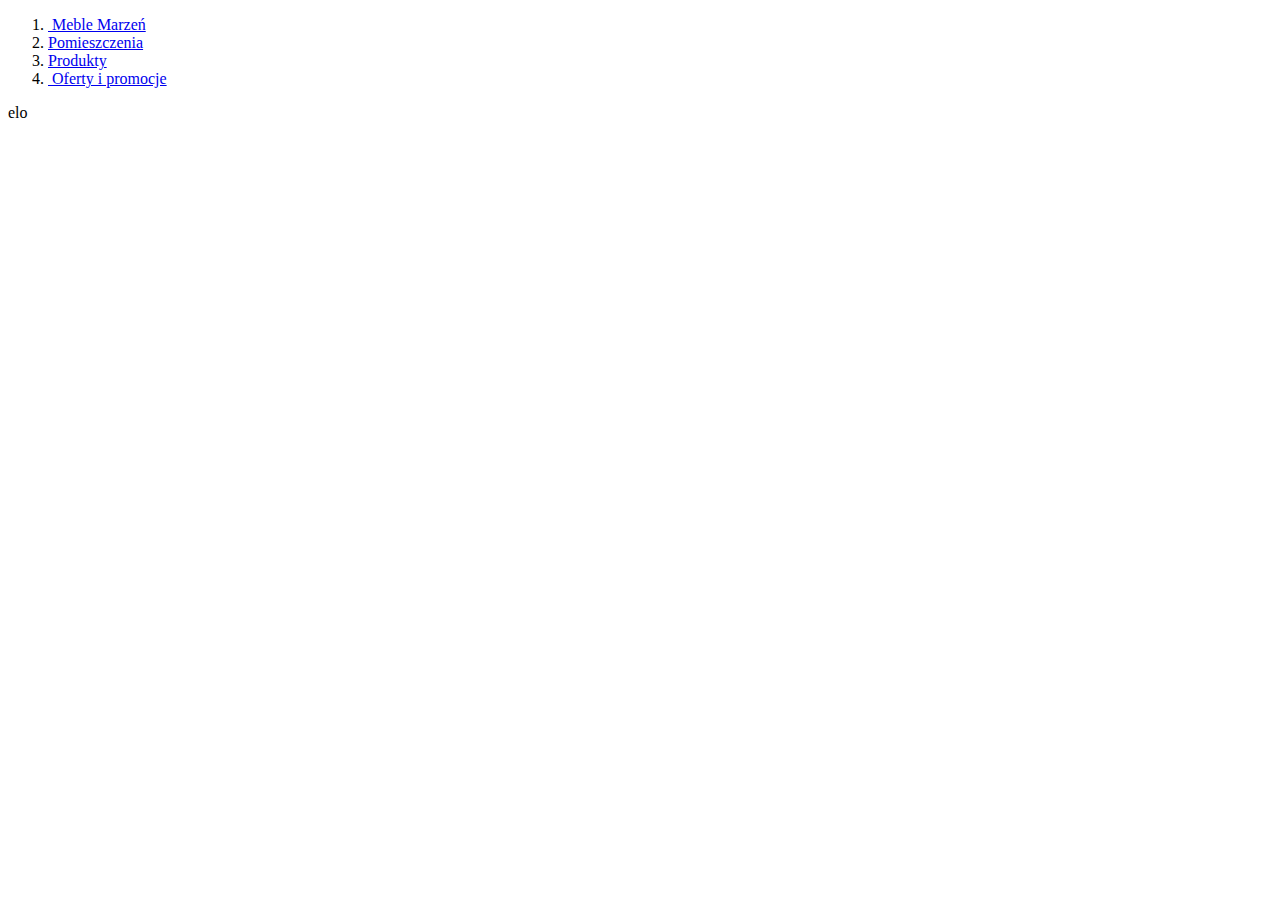
==== index.html @ 6cc10d03 "Add files via upload" ====
<!DOCTYPE html>
<html lang="pl">
    <head>
        <meta charset="utf-8" />
        <meta http-equiv="X-UA-Compatible" content="IE=edge,chrome=1" />
        <title>Meble marzeń</title>
        <link rel="stylesheet" href="assets/css/style.css" type="text/css" />
        <link rel="preconnect" href="https://fonts.googleapis.com">
        <link rel="icon" type="image/png" href="assets/images/logo.jpg" />
        <link rel="preconnect" href="https://fonts.gstatic.com" crossorigin>
        <link href="https://fonts.googleapis.com/css2?family=Josefin+Sans:wght@300&display=swap" rel="stylesheet">
    </head>
    <body>
        <div class="wrapper">
            <div class="nav">
                <ol>
                    <li class="logo">
                        <a href="#">
                        <img src="assets/images/logo.jpg" alt="">&nbsp;Meble Marzeń</a>
                    </li>   

                    <li class="menu">
                        <a href="pomieszczenia.html">Pomieszczenia</a>
                    </li>   

                    <li class="menu">
                        <a href="produkty.html">
                        <img src="assets/images/produkty.png" alt="">Produkty</a>
                    </li>

                    <li class="menu">
                        <a href="oferty_i_promocje.html">
                        <img src="assets/images/discount.png" alt="">&nbsp;Oferty i promocje</a>
                    </li>
                </ol>
            </div>
            <div class="content">
                <p>elo</p>
            </div>
        </div>
    </body>
</html>
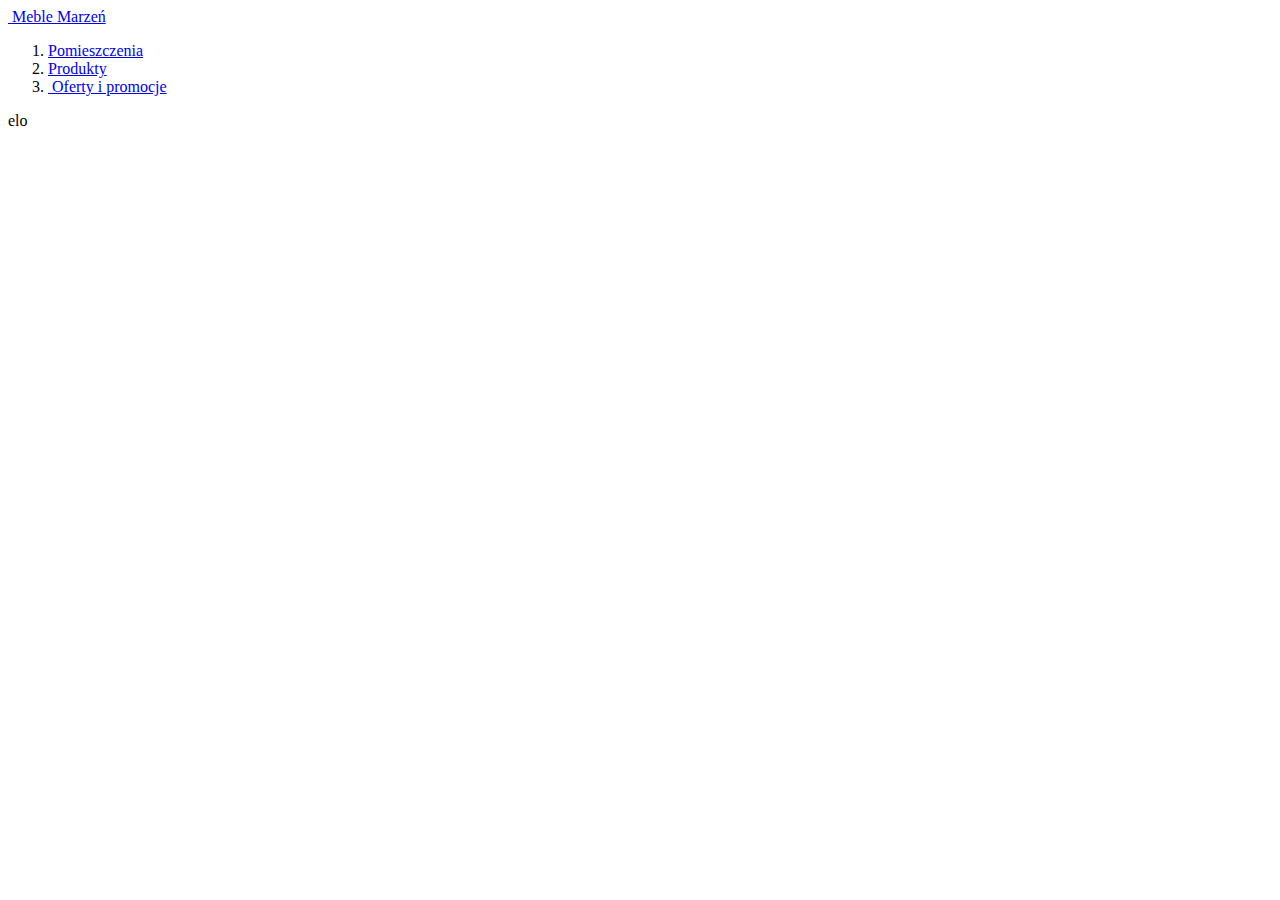
==== commit b9211a77: "Update index.html" ====
--- a/index.html
+++ b/index.html
@@ -12,15 +12,16 @@
     </head>
     <body>
         <div class="wrapper">
+            <div class="logo">
+                <a href="#">
+                <img src="assets/images/logo.jpg" alt="">&nbsp;Meble Marzeń</a>  
+            </div>
+
             <div class="nav">
                 <ol>
-                    <li class="logo">
-                        <a href="#">
-                        <img src="assets/images/logo.jpg" alt="">&nbsp;Meble Marzeń</a>
-                    </li>   
-
                     <li class="menu">
-                        <a href="pomieszczenia.html">Pomieszczenia</a>
+                        <a href="pomieszczenia.html">
+                        <img src="assets/images/room.png" alt="">Pomieszczenia</a>
                     </li>   
 
                     <li class="menu">
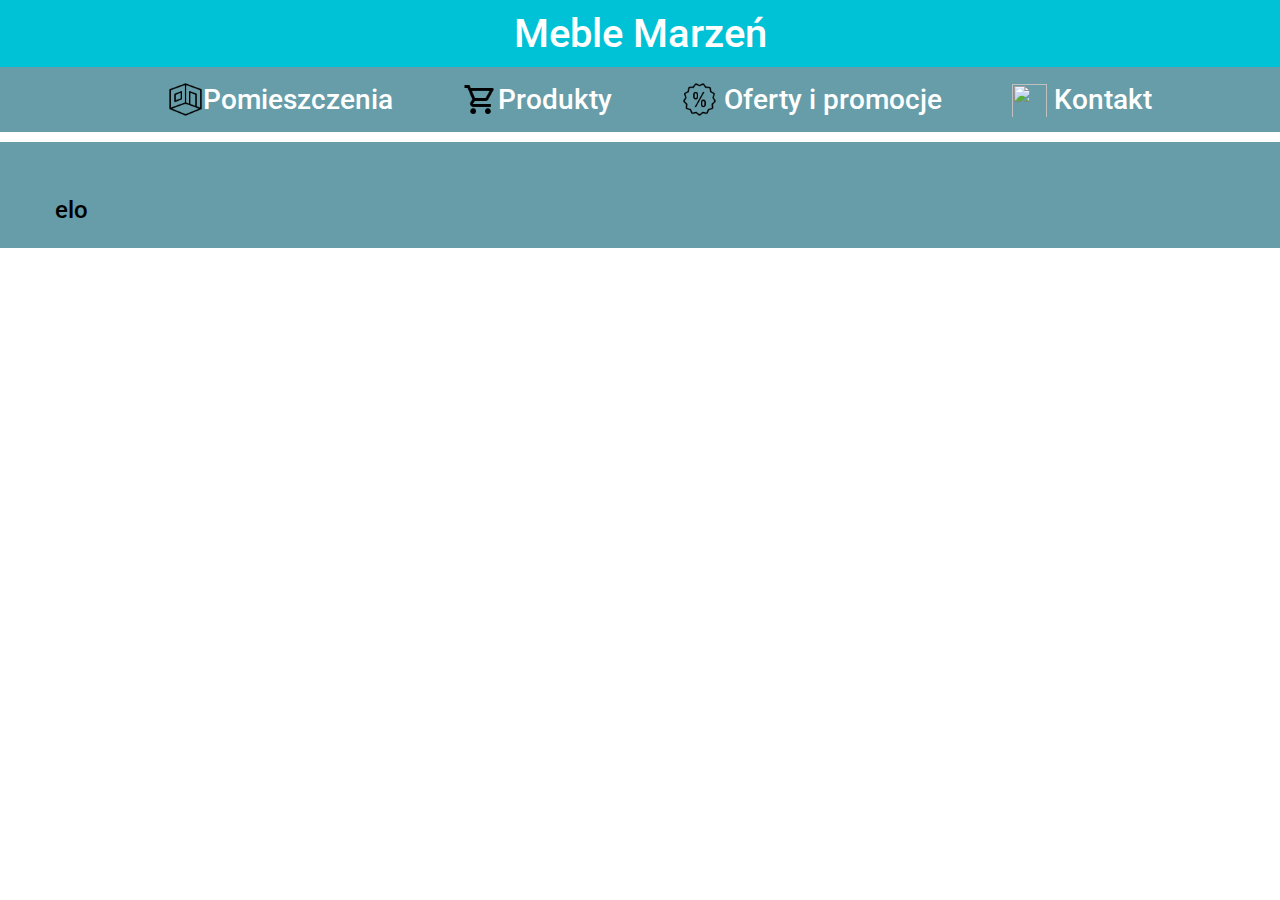
==== commit 944a9c61: "Update index.html" ====
--- a/index.html
+++ b/index.html
@@ -6,15 +6,13 @@
         <title>Meble marzeń</title>
         <link rel="stylesheet" href="assets/css/style.css" type="text/css" />
         <link rel="preconnect" href="https://fonts.googleapis.com">
-        <link rel="icon" type="image/png" href="assets/images/logo.jpg" />
         <link rel="preconnect" href="https://fonts.gstatic.com" crossorigin>
-        <link href="https://fonts.googleapis.com/css2?family=Josefin+Sans:wght@300&display=swap" rel="stylesheet">
+        <link href="https://fonts.googleapis.com/css2?family=Roboto:ital,wght@0,100;0,300;0,400;0,500;0,700;0,900;1,100;1,300;1,400;1,500;1,700;1,900&display=swap" rel="stylesheet">
     </head>
     <body>
         <div class="wrapper">
             <div class="logo">
-                <a href="#">
-                <img src="assets/images/logo.jpg" alt="">&nbsp;Meble Marzeń</a>  
+                <a href="#">Meble Marzeń</a>  
             </div>
 
             <div class="nav">
@@ -33,6 +31,11 @@
                         <a href="oferty_i_promocje.html">
                         <img src="assets/images/discount.png" alt="">&nbsp;Oferty i promocje</a>
                     </li>
+
+                    <li class="menu">
+                        <a href="kontakt.html">
+                        <img src="assets/images/contact.png" alt="">&nbsp;Kontakt</a>
+                    </li>
                 </ol>
             </div>
             <div class="content">
--- a/assets/css/style.css
+++ b/assets/css/style.css
@@ -0,0 +1,159 @@
+body {
+    font-family: "Roboto";
+    font-weight: 500;
+    background-color: white;
+    color: black;
+    font-size: 24px;
+    margin: 0 !important;
+}
+
+.logo {
+	justify-content: center;
+}
+
+.logo img {
+	width: 50px;
+	height: 50px;
+}
+
+.logo {
+    background-color: #00c2d6;
+	height: 100%;
+	font-size: 40px;
+    display: flex;
+	align-items: center;
+    padding: 10px;
+}
+
+.logo > a {
+	transition: color 0.2s ease-in-out;
+    display: flex;
+    align-items: center;
+}
+
+.li > a.menu {
+    width: 60px;
+}
+
+.menu img {
+    width: 35px;
+    height: 35px;
+    display: flex;
+    vertical-align: middle;
+}
+
+li.menu a {
+    display: flex;
+    align-items: center;
+}
+
+.nav ol {
+    display: flex;
+    align-items: center;
+    list-style: none;
+    padding: 0;
+    margin: 0;
+}
+
+.nav li {
+    margin: 0 10px;
+}
+
+.nav
+{
+    justify-content: center;
+	display: flex;
+    align-items: center;
+	box-sizing: border-box;
+	background-color: #679da8;
+	width: 100vw;
+	padding: 15px 0;
+	padding-left: 40px;
+}
+
+.footer
+{
+    padding: 10px;
+}
+
+ol
+{
+	display: flex;
+    font-size: 28px;
+    height: 35px;
+    line-height: 200%;
+}
+
+a
+{
+	text-decoration: none;
+	color: #ffffff;
+}
+
+ol a
+{
+	color: #ffffff;
+	text-decoration: none;
+}
+
+li
+{
+	text-align: center;
+}
+
+li.menu
+{
+    margin-right: 20px;
+    margin-left: 20px;
+	display: flex;
+	text-align: left;
+	align-items: center;
+	justify-content: center;
+	height: 40px;
+	transition: transform 0.2s ease-in-out, background-color 0.2s ease-in-out;
+}
+
+li.menu > a
+{
+    padding-left: 15px;
+    padding-right: 15px;
+	transition: color 0.2s ease-in-out;
+}
+
+li.menu:hover
+{
+    transform: scale(0.95);
+}
+
+.menu > li:hover > a
+{
+	color: #A0A0A0;
+}
+
+table {
+    border-collapse: collapse;
+    width: auto; 
+    margin-bottom: 20px; 
+}
+
+.content {
+    margin-left: 20px;
+    margin-right: 20px;
+    background-color: #679da8;
+	margin: 10px 0;
+    overflow: auto;
+    text-align: justify;
+    padding-top: 30px;
+    padding-left: 55px;
+}
+
+.content::after {
+    content: "";
+    display: table;
+    clear: both;
+}
+
+.menu > a:hover
+{
+	color: #adadad;
+}
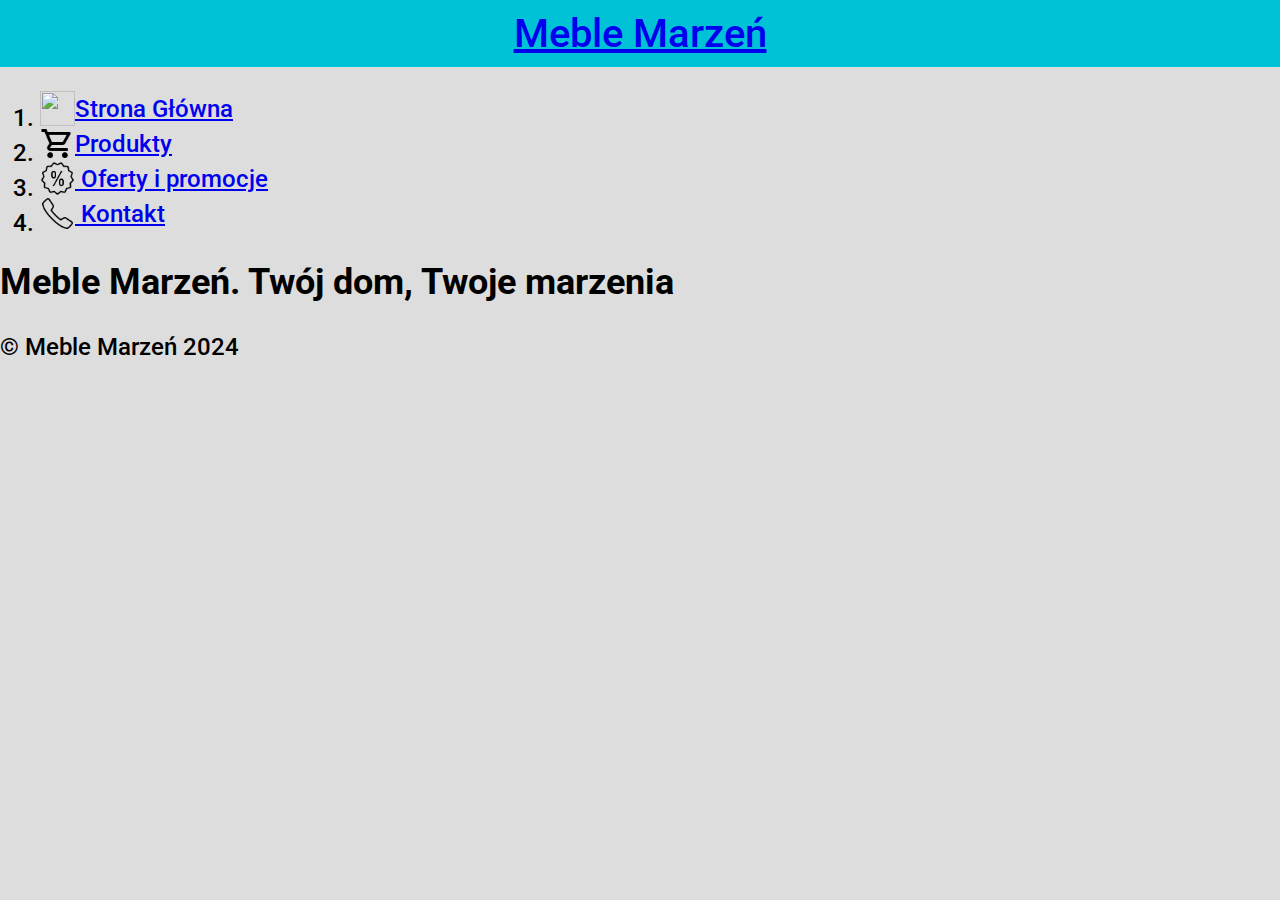
==== commit d554f495: "Update index.html" ====
--- a/index.html
+++ b/index.html
@@ -3,11 +3,12 @@
     <head>
         <meta charset="utf-8" />
         <meta http-equiv="X-UA-Compatible" content="IE=edge,chrome=1" />
-        <title>Meble marzeń</title>
+        <title>Meble Marzeń</title>
         <link rel="stylesheet" href="assets/css/style.css" type="text/css" />
         <link rel="preconnect" href="https://fonts.googleapis.com">
         <link rel="preconnect" href="https://fonts.gstatic.com" crossorigin>
         <link href="https://fonts.googleapis.com/css2?family=Roboto:ital,wght@0,100;0,300;0,400;0,500;0,700;0,900;1,100;1,300;1,400;1,500;1,700;1,900&display=swap" rel="stylesheet">
+        <script src="https://kit.fontawesome.com/aeb7c6b969.js" crossorigin="anonymous"></script>
     </head>
     <body>
         <div class="wrapper">
@@ -18,9 +19,9 @@
             <div class="nav">
                 <ol>
                     <li class="menu">
-                        <a href="pomieszczenia.html">
-                        <img src="assets/images/room.png" alt="">Pomieszczenia</a>
-                    </li>   
+                        <a href="index.html">
+                        <img src="assets/images/home.png" alt="">Strona Główna</a>
+                    </li> 
 
                     <li class="menu">
                         <a href="produkty.html">
@@ -38,8 +39,21 @@
                     </li>
                 </ol>
             </div>
+
             <div class="content">
-                <p>elo</p>
+                <h2>Meble Marzeń. Twój dom, Twoje marzenia</h2>
+            </div>
+
+            <div class="footer">
+                <p>© Meble Marzeń 2024 </p>
+                <div class="social-icons">
+                    <a href="https://www.facebook.com/p/Meble-Marze%C5%84-100054433421896" target="_blank"><i class="fa-brands fa-facebook"></i></a>
+                    <a href="https://github.com/kasiauwu558/sprawdzian1" target="_blank"><i class="fa-brands fa-github"></i></a>
+                    <a href="https://www.instagram.com/meble.marzen/" target="_blank"><i class="fa-brands fa-instagram"></i></a>
+                    <a href="https://pl.linkedin.com/in/albert-lach-2ab117a5" target="_blank"><i class="fa-brands fa-linkedin"></i></a>
+                    <a href="https://twitter.com/meblemarzen" target="_blank"><i class="fa-brands fa-x-twitter"></i></a>
+                    <a href="https://www.youtube.com/channel/UCsgd7GDxblRP0bivbBozueg" target="_blank"><i class="fa-brands fa-youtube"></i></a>
+                </div>
             </div>
         </div>
     </body>
--- a/assets/css/style.css
+++ b/assets/css/style.css
@@ -1,7 +1,13 @@
+@font-face {
+    font-family: 'Poppins-Regular';
+    src: url('../fonts/Poppins-Regular.ttf') format('truetype');
+}
+
 body {
-    font-family: "Roboto";
+    width: 100vw;
+    font-family: 'Roboto';
     font-weight: 500;
-    background-color: white;
+    background-color: #ddd;
     color: black;
     font-size: 24px;
     margin: 0 !important;
@@ -16,13 +22,15 @@
 	height: 50px;
 }
 
+
 .logo {
     background-color: #00c2d6;
 	height: 100%;
 	font-size: 40px;
+	transition: transform 0.2s ease-in-out, background-color 0.2s ease-in-out;
     display: flex;
 	align-items: center;
-    padding: 10px;
+	padding: 10px;
 }
 
 .logo > a {
@@ -45,9 +53,10 @@
 li.menu a {
     display: flex;
     align-items: center;
-}
 
 .nav ol {
+    justify-content: center;
+    border-radius: 25px;
     display: flex;
     align-items: center;
     list-style: none;
@@ -61,7 +70,7 @@
 
 .nav
 {
-    justify-content: center;
+    border-radius: 25px;
 	display: flex;
     align-items: center;
 	box-sizing: border-box;
@@ -139,12 +148,14 @@
 .content {
     margin-left: 20px;
     margin-right: 20px;
-    background-color: #679da8;
-	margin: 10px 0;
-    overflow: auto;
+    background-color: white;
+    width: 80%;
+	margin: auto;
+    overflow: hidden;
     text-align: justify;
-    padding-top: 30px;
-    padding-left: 55px;
+    padding:; 25px;
+    background-color: white;
+    border-radius: 10px;
 }
 
 .content::after {
@@ -157,3 +168,4 @@
 {
 	color: #adadad;
 }
+	
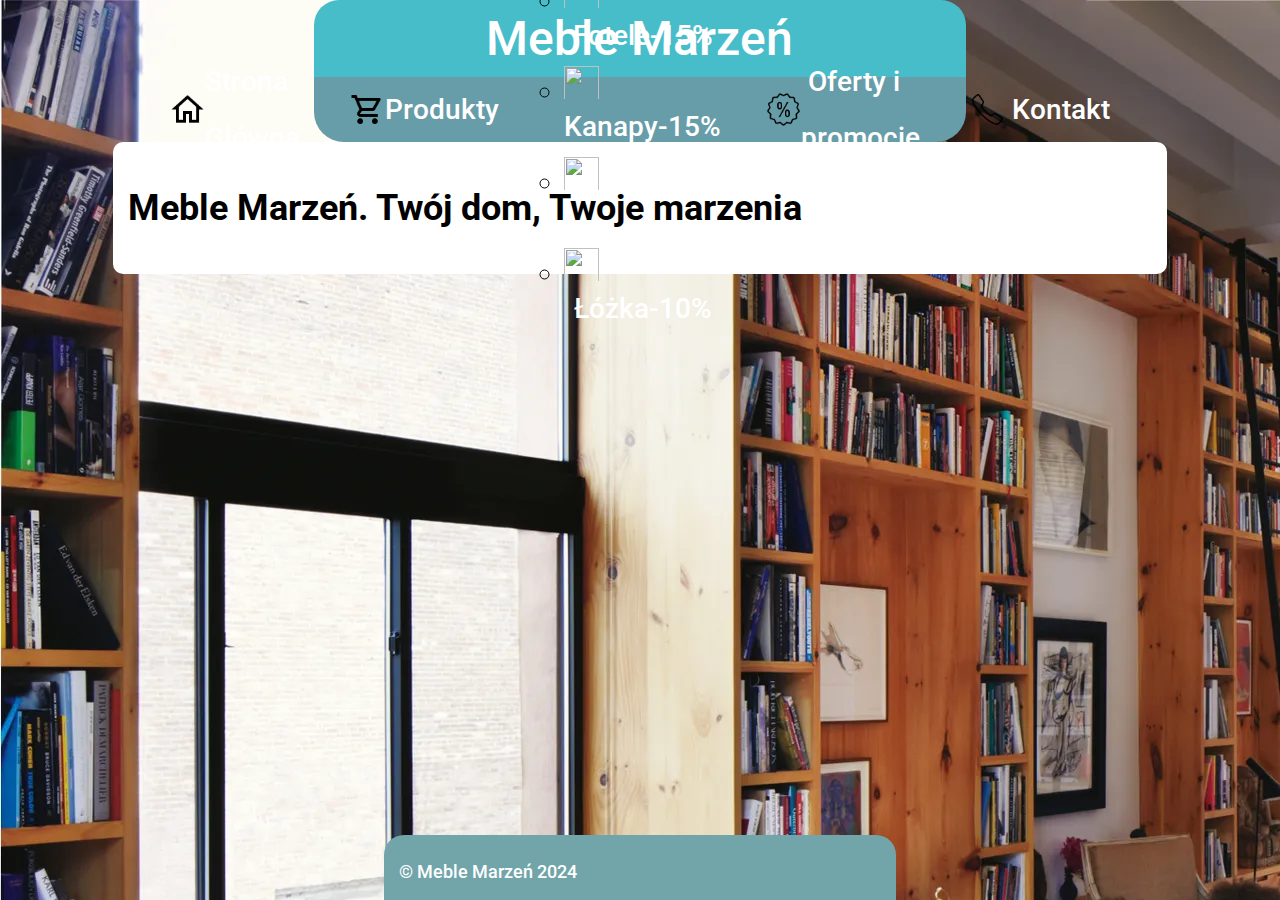
==== commit 2fe409ff: "Update index.html" ====
--- a/index.html
+++ b/index.html
@@ -3,7 +3,7 @@
     <head>
         <meta charset="utf-8" />
         <meta http-equiv="X-UA-Compatible" content="IE=edge,chrome=1" />
-        <title>Meble Marzeń</title>
+        <title>Meble Marzeń - Strona Główna</title>
         <link rel="stylesheet" href="assets/css/style.css" type="text/css" />
         <link rel="preconnect" href="https://fonts.googleapis.com">
         <link rel="preconnect" href="https://fonts.gstatic.com" crossorigin>
@@ -24,8 +24,15 @@
                     </li> 
 
                     <li class="menu">
-                        <a href="produkty.html">
+                        <a href="#">
                         <img src="assets/images/produkty.png" alt="">Produkty</a>
+                        <ul>
+                            <li><a href="produkty/biurka.html"><img src="assets/images/desk.png" alt="">Biurka</a></li>
+                            <li><a href="produkty/fotele.html"><img src="assets/images/desk_chair.png" alt="">Fotele<span class="discount">-15%</span> </a></li>
+                            <li><a href="produkty/kanapy.html"><img src="assets/images/sofa.png" alt="">Kanapy<span class="discount">-15%</a></li>
+                            <li><a href="produkty/krzesla.html"><img src="assets/images/chair.png" alt="">Krzesła</a></li>
+                            <li><a href="produkty/lozka.html"><img src="assets/images/bed.png" alt="">Łóżka<span class="discount">-10%</a></li>
+                        </ul>
                     </li>
 
                     <li class="menu">
--- a/assets/css/style.css
+++ b/assets/css/style.css
@@ -4,6 +4,7 @@
 }
 
 body {
+    background-image: url('../images/bg.webp');
     width: 100vw;
     font-family: 'Roboto';
     font-weight: 500;
@@ -24,19 +25,21 @@
 
 
 .logo {
-    background-color: #00c2d6;
-	height: 100%;
-	font-size: 40px;
-	transition: transform 0.2s ease-in-out, background-color 0.2s ease-in-out;
+    background-color: #48bdca;
+	font-size: 48px;
     display: flex;
-	align-items: center;
-	padding: 10px;
+    padding-top: 10px;
+    padding-bottom: 10px;
+    width: 51vw;
+    margin: auto;
+    border-radius: 25px;
+    border-bottom-left-radius: 0px;
+    border-bottom-right-radius: 0px;
 }
 
-.logo > a {
-	transition: color 0.2s ease-in-out;
-    display: flex;
-    align-items: center;
+.logo a {
+    text-decoration: none;
+	color: white;
 }
 
 .li > a.menu {
@@ -50,13 +53,39 @@
     vertical-align: middle;
 }
 
-li.menu a {
+.menu > a:hover{
+	color: #adadad;
+}
+
+li.menu {
+    margin-right: 20px;
+    margin-left: 20px;
+	display: flex;
+	text-align: left;
+	align-items: center;
+	justify-content: center;
+	height: 40px;
+	transition: transform 0.2s ease-in-out, background-color 0.2s ease-in-out;
+}
+
+li.menu > a {
+    padding-left: 15px;
+    padding-right: 15px;
+	transition: color 0.2s ease-in-out;
     display: flex;
     align-items: center;
+}
+
+li.menu:hover {
+    transform: scale(0.95);
+}
+
+.menu > li:hover > a {
+	color: #A0A0A0;
+}
 
 .nav ol {
     justify-content: center;
-    border-radius: 25px;
     display: flex;
     align-items: center;
     list-style: none;
@@ -68,75 +97,34 @@
     margin: 0 10px;
 }
 
-.nav
-{
-    border-radius: 25px;
+.nav {
+    justify-content: center;
+    border-radius: 30px;
+    border-top-left-radius: 0px;
+    border-top-right-radius: 0px;
 	display: flex;
     align-items: center;
 	box-sizing: border-box;
 	background-color: #679da8;
-	width: 100vw;
+	width: 51vw;
+    margin: auto;
 	padding: 15px 0;
-	padding-left: 40px;
 }
 
-.footer
-{
-    padding: 10px;
-}
-
-ol
-{
+ol {
 	display: flex;
     font-size: 28px;
     height: 35px;
     line-height: 200%;
 }
 
-a
-{
-	text-decoration: none;
-	color: #ffffff;
-}
-
-ol a
-{
+ol a {
 	color: #ffffff;
 	text-decoration: none;
 }
 
-li
-{
+li {
 	text-align: center;
-}
-
-li.menu
-{
-    margin-right: 20px;
-    margin-left: 20px;
-	display: flex;
-	text-align: left;
-	align-items: center;
-	justify-content: center;
-	height: 40px;
-	transition: transform 0.2s ease-in-out, background-color 0.2s ease-in-out;
-}
-
-li.menu > a
-{
-    padding-left: 15px;
-    padding-right: 15px;
-	transition: color 0.2s ease-in-out;
-}
-
-li.menu:hover
-{
-    transform: scale(0.95);
-}
-
-.menu > li:hover > a
-{
-	color: #A0A0A0;
 }
 
 table {
@@ -146,16 +134,18 @@
 }
 
 .content {
-    margin-left: 20px;
-    margin-right: 20px;
     background-color: white;
     width: 80%;
 	margin: auto;
     overflow: hidden;
     text-align: justify;
-    padding:; 25px;
-    background-color: white;
+    padding: 15px;
     border-radius: 10px;
+}
+
+.content a {
+    text-decoration: none;
+    color: black;
 }
 
 .content::after {
@@ -164,8 +154,43 @@
     clear: both;
 }
 
-.menu > a:hover
-{
-	color: #adadad;
+.footer {
+    display: flex;
+    text-align: center;
+    width: 40vw;
+    background-color: #71a5aa;
+    position: absolute;
+    bottom: 0;
+    left: 30%;
+    color: white;
+    font-size: 18px;
+    border-top-left-radius: 20px;
+    border-top-right-radius: 20px;
 }
-	
+
+.footer p {
+    padding-top: 8px;
+    padding-left: 15px;
+    padding-right: 80px;
+}
+
+.social-icons .fa-brands{
+    vertical-align: center;
+    width: 40px;
+    height: 40px;
+    border-radius: 50%;
+    text-align: center;
+    line-height: 40px;
+    font-size: 20px;
+    color: black;
+    background-color: white;
+    margin: 15px;
+}
+
+.promo1 {
+    display: flex;
+}
+
+.promo2 {
+    display: flex;
+}
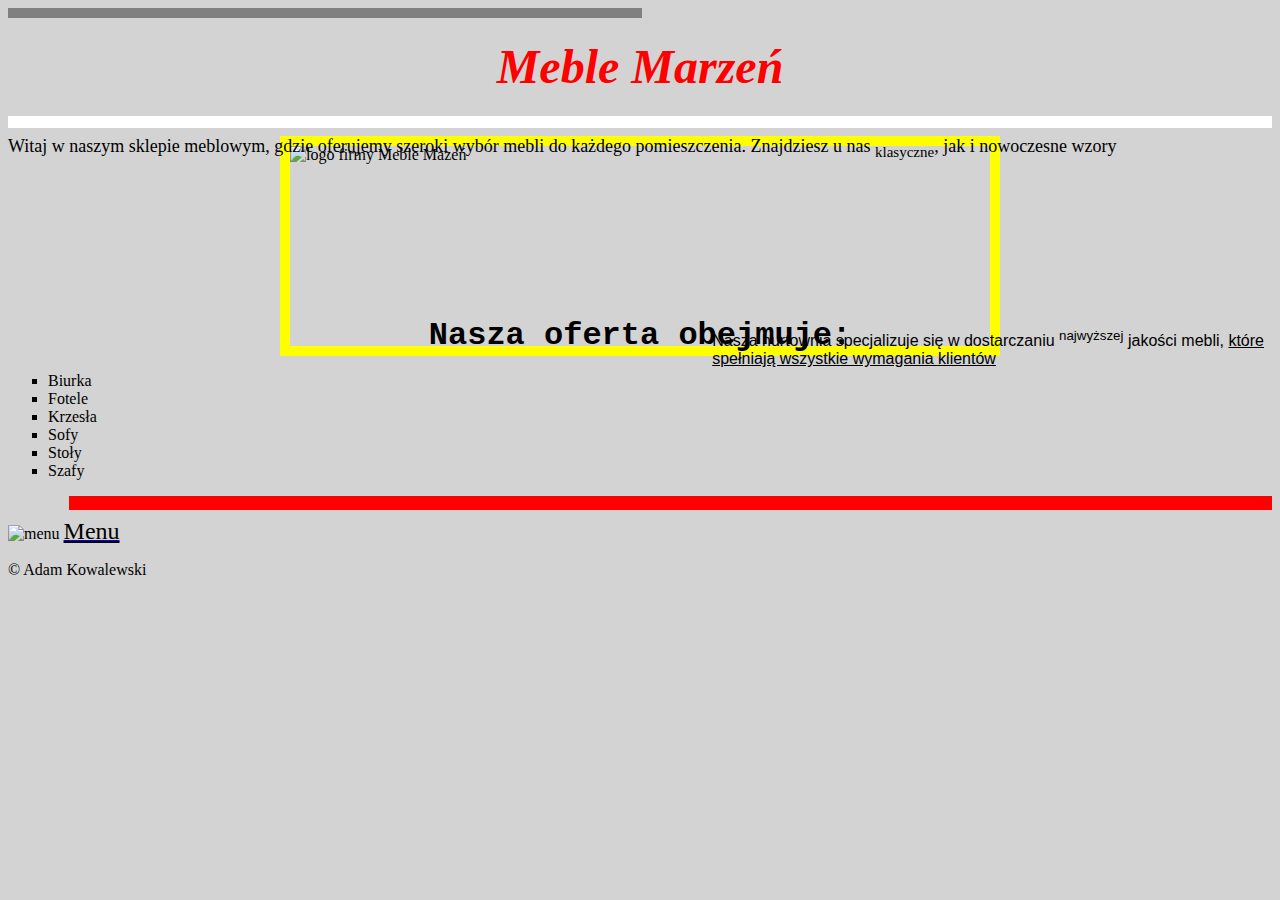
==== commit 02f05e83: "Update index.html" ====
--- a/index.html
+++ b/index.html
@@ -1,67 +1,61 @@
 <!DOCTYPE html>
 <html lang="pl">
-    <head>
-        <meta charset="utf-8" />
-        <meta http-equiv="X-UA-Compatible" content="IE=edge,chrome=1" />
-        <title>Meble Marzeń - Strona Główna</title>
-        <link rel="stylesheet" href="assets/css/style.css" type="text/css" />
-        <link rel="preconnect" href="https://fonts.googleapis.com">
-        <link rel="preconnect" href="https://fonts.gstatic.com" crossorigin>
-        <link href="https://fonts.googleapis.com/css2?family=Roboto:ital,wght@0,100;0,300;0,400;0,500;0,700;0,900;1,100;1,300;1,400;1,500;1,700;1,900&display=swap" rel="stylesheet">
-        <script src="https://kit.fontawesome.com/aeb7c6b969.js" crossorigin="anonymous"></script>
-    </head>
-    <body>
-        <div class="wrapper">
-            <div class="logo">
-                <a href="#">Meble Marzeń</a>  
-            </div>
 
-            <div class="nav">
-                <ol>
-                    <li class="menu">
-                        <a href="index.html">
-                        <img src="assets/images/home.png" alt="">Strona Główna</a>
-                    </li> 
+<head>
+    <meta charset="utf-8" />
+    <meta http-equiv="X-UA-Compatible" content="IE=edge,chrome=1" />
+    <meta author="Adam Kowalewski" />
+    <title>Wykonał Kowalewski</title>
+</head>
 
-                    <li class="menu">
-                        <a href="#">
-                        <img src="assets/images/produkty.png" alt="">Produkty</a>
-                        <ul>
-                            <li><a href="produkty/biurka.html"><img src="assets/images/desk.png" alt="">Biurka</a></li>
-                            <li><a href="produkty/fotele.html"><img src="assets/images/desk_chair.png" alt="">Fotele<span class="discount">-15%</span> </a></li>
-                            <li><a href="produkty/kanapy.html"><img src="assets/images/sofa.png" alt="">Kanapy<span class="discount">-15%</a></li>
-                            <li><a href="produkty/krzesla.html"><img src="assets/images/chair.png" alt="">Krzesła</a></li>
-                            <li><a href="produkty/lozka.html"><img src="assets/images/bed.png" alt="">Łóżka<span class="discount">-10%</a></li>
-                        </ul>
-                    </li>
+<!-- 16.10.2024 Adam Kowalewski-->
 
-                    <li class="menu">
-                        <a href="oferty_i_promocje.html">
-                        <img src="assets/images/discount.png" alt="">&nbsp;Oferty i promocje</a>
-                    </li>
+<body bgcolor="lightgray">
+    <hr size="10" width="50%" align="left" noshade>
+    <h1 align="center">
+        <font color="red" size="7"><i>Meble Marzeń</i></font>
+    </h1>
+    <hr size="12" color="white">
 
-                    <li class="menu">
-                        <a href="kontakt.html">
-                        <img src="assets/images/contact.png" alt="">&nbsp;Kontakt</a>
-                    </li>
-                </ol>
-            </div>
+    <div style="position: relative;">
+        <font face="Verdana" size="4" style="position: absolute;">
+            Witaj w naszym sklepie meblowym, gdzie oferujemy
+            szeroki wybór mebli do każdego pomieszczenia. Znajdziesz u nas <sub>klasyczne</sub>, jak i nowoczesne wzory
+        </font>
 
-            <div class="content">
-                <h2>Meble Marzeń. Twój dom, Twoje marzenia</h2>
-            </div>
+        <img src="assets/images/logo_kowalewski.png" width="700" height="200" alt="logo firmy Meble Mazeń"
+            style="border: 10px solid yellow; display: block; margin: auto;">
 
-            <div class="footer">
-                <p>© Meble Marzeń 2024 </p>
-                <div class="social-icons">
-                    <a href="https://www.facebook.com/p/Meble-Marze%C5%84-100054433421896" target="_blank"><i class="fa-brands fa-facebook"></i></a>
-                    <a href="https://github.com/kasiauwu558/sprawdzian1" target="_blank"><i class="fa-brands fa-github"></i></a>
-                    <a href="https://www.instagram.com/meble.marzen/" target="_blank"><i class="fa-brands fa-instagram"></i></a>
-                    <a href="https://pl.linkedin.com/in/albert-lach-2ab117a5" target="_blank"><i class="fa-brands fa-linkedin"></i></a>
-                    <a href="https://twitter.com/meblemarzen" target="_blank"><i class="fa-brands fa-x-twitter"></i></a>
-                    <a href="https://www.youtube.com/channel/UCsgd7GDxblRP0bivbBozueg" target="_blank"><i class="fa-brands fa-youtube"></i></a>
-                </div>
-            </div>
-        </div>
-    </body>
+        <font face="Arial" size="3" style="position: absolute; top: 192px; right: 8px;"> Nasza hurtownia specjalizuje
+            się w dostarczaniu <sup>najwyższej</sup> jakości mebli, <u> które <br> spełniają wszystkie wymagania
+                klientów</u>
+        </font>
+
+        <p align="center" style="position: absolute; top: 75%; left: 50%; transform: translate(-50%);">
+            <font face="Courier New" size="6"><b>Nasza oferta obejmuje:</b></font>
+        </p>
+    </div>
+
+    <ul type="square">
+        <li>Biurka</li>
+        <li>Fotele</li>
+        <li>Krzesła</li>
+        <li>Sofy</li>
+        <li>Stoły</li>
+        <li>Szafy</li>
+    </ul>
+
+    <hr size="14" color="red" width="95%" align="right">
+
+
+    <img src="assets/images/menu.png" alt="menu">
+    <a href="menu_kowalewski.html">
+        <font size="5" color="black"><u>Menu</u></font>
+    </a>
+
+    <footer>
+        <p>&copy; Adam Kowalewski</p>
+    </footer>
+</body>
+
 </html>
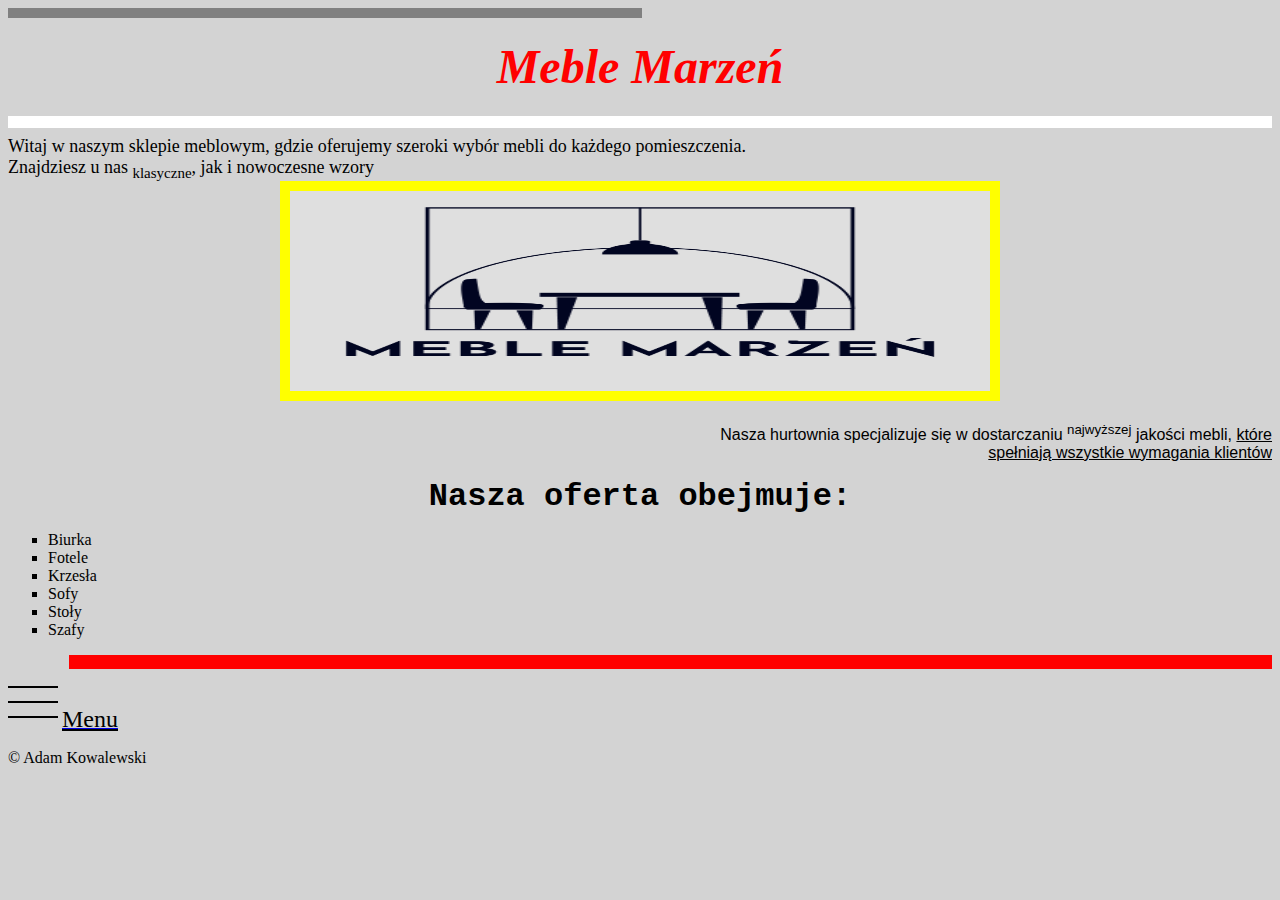
==== commit 2cb7839e: "Update index.html" ====
--- a/index.html
+++ b/index.html
@@ -17,24 +17,25 @@
     </h1>
     <hr size="12" color="white">
 
-    <div style="position: relative;">
-        <font face="Verdana" size="4" style="position: absolute;">
-            Witaj w naszym sklepie meblowym, gdzie oferujemy
-            szeroki wybór mebli do każdego pomieszczenia. Znajdziesz u nas <sub>klasyczne</sub>, jak i nowoczesne wzory
-        </font>
+    <font face="Verdana" size="4">
+        Witaj w naszym sklepie meblowym, gdzie oferujemy
+        szeroki wybór mebli do każdego pomieszczenia.<br> Znajdziesz u nas <sub>klasyczne</sub>, jak i nowoczesne
+        wzory
+    </font>
 
-        <img src="assets/images/logo_kowalewski.png" width="700" height="200" alt="logo firmy Meble Mazeń"
-            style="border: 10px solid yellow; display: block; margin: auto;">
+    <center><img src="assets/images/logo_kowalewski.png" width="700" height="200" alt="logo firmy Meble Mazeń"
+            style="border: 10px solid yellow;"></center>
 
-        <font face="Arial" size="3" style="position: absolute; top: 192px; right: 8px;"> Nasza hurtownia specjalizuje
+    <p align="right">
+        <font face="Arial" size="3"> Nasza hurtownia specjalizuje
             się w dostarczaniu <sup>najwyższej</sup> jakości mebli, <u> które <br> spełniają wszystkie wymagania
                 klientów</u>
         </font>
+    </p>
 
-        <p align="center" style="position: absolute; top: 75%; left: 50%; transform: translate(-50%);">
-            <font face="Courier New" size="6"><b>Nasza oferta obejmuje:</b></font>
-        </p>
-    </div>
+    <p align="center">
+        <font face=" Courier New" size="6"><b>Nasza oferta obejmuje:</b></font>
+    </p>
 
     <ul type="square">
         <li>Biurka</li>
